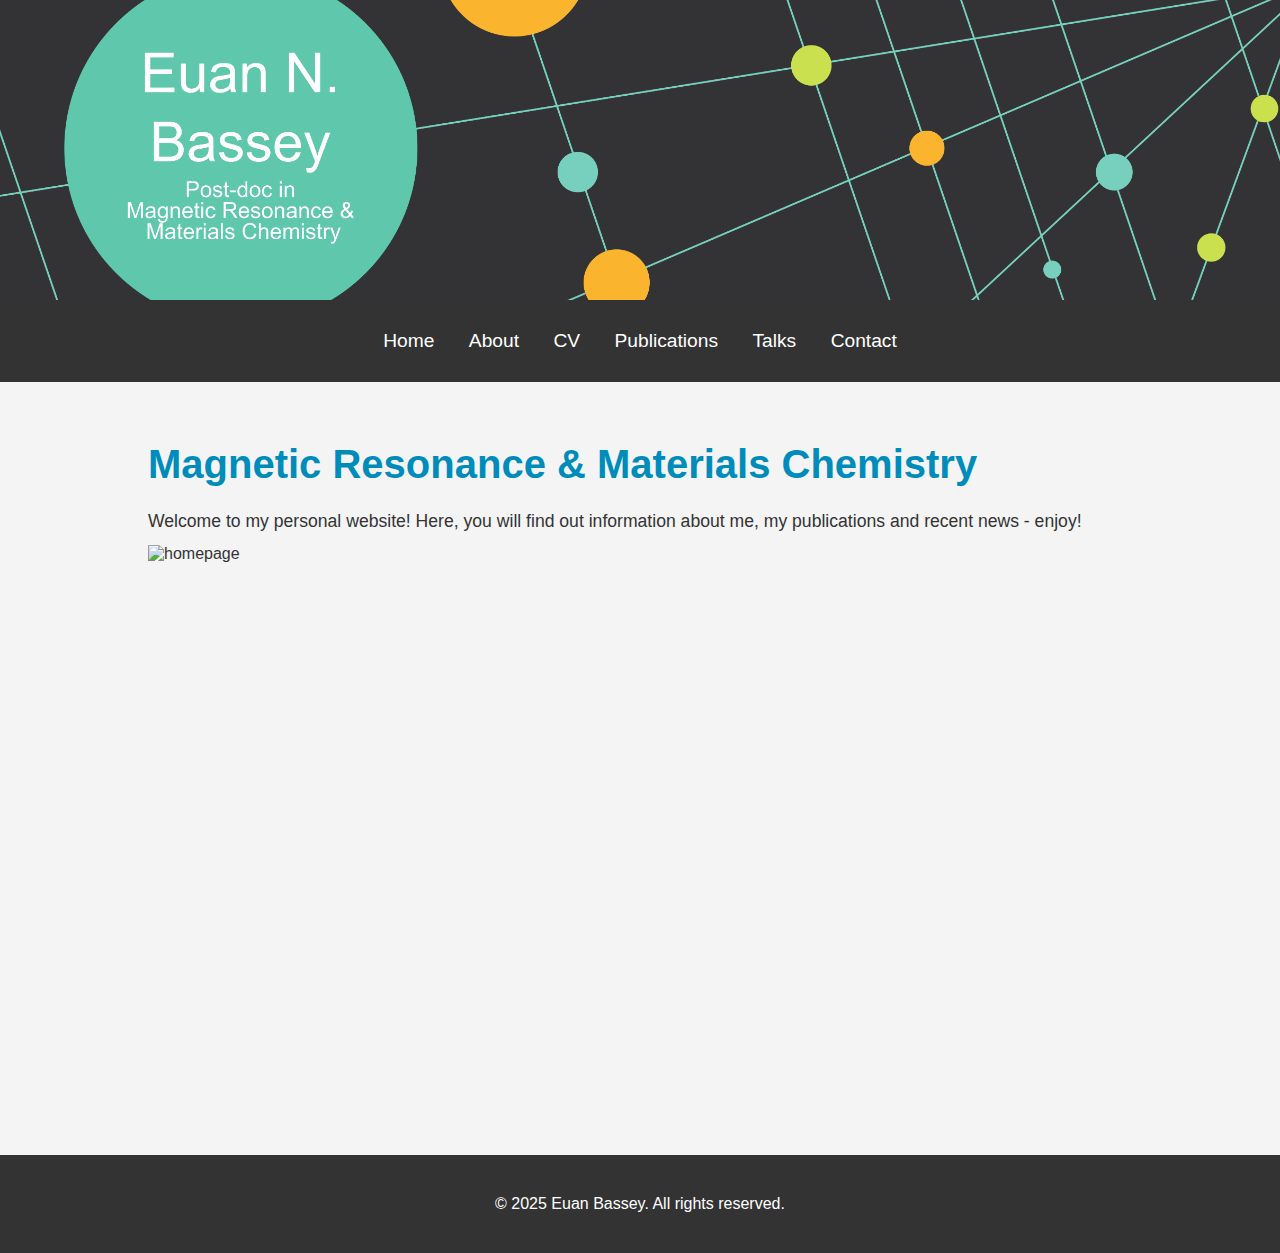
==== index.html @ b833d6d4 "Update index.html" ====
<!DOCTYPE html>
<html lang="en">
<head>
    <meta charset="UTF-8">
    <meta name="viewport" content="width=device-width, initial-scale=1.0">
    <title>Euan N. Bassey</title>
    <link rel="stylesheet" href="style.css">

    <link rel="icon" type="image/png" sizes="32x32" href="/favicon-32x32.png">
    <link rel="icon" type="image/png" sizes="16x16" href="/favicon-16x16.png">
    <link rel="manifest" href="/site.webmanifest">
    
</head>
<body>
    <header>
        <div class="container">
        </div>
    </header>

    <!-- Navigation Section -->
    <nav>
        <div class="container">
            <ul>
                <li><a href="index.html">Home</a></li>
                <li><a href="about.html">About</a></li>
                <li><a href="cv.html">CV</a></li>
                <li><a href="publications.html">Publications</a></li>
                <li><a href="talks.html">Talks</a></li>
                <li><a href="contact.html">Contact</a></li>
            </ul>
        </div>
    </nav>

    <!-- Welcome Section or a General Introduction -->
    <section>
        <div class="container">
            <h2>Magnetic Resonance & Materials Chemistry</h2>
            <p>Welcome to my personal website! Here, you will find out information about me, my publications and recent news - enjoy!</p>
            <img src="homepage.png" alt="homepage" width="800" height="600", class="home-img">
        </div>
    </section>

    <footer>
        <div class="container">
            <p>&copy; 2025 Euan Bassey. All rights reserved.</p>
        </div>
    </footer>
</body>
</html>
---- style.css ----
/* Reset some default styles */
* {
    margin: 0;
    padding: 0;
    box-sizing: border-box;
}

body {
    font-family: Arial, sans-serif;
    background-color: #f4f4f4;
    color: #333;
}

/* Container to center the content */
.container {
    width: 80%;
    max-width: 1200px;
    margin: 0 auto;
    padding: 20px;
}

/* Header styles */
header {
    background: url('banner-image.png') no-repeat center center;
    background-size: cover;
    height: 300px; /* Adjust as needed */
}

header h1 {
    font-size: 3em;
}

header p {
    font-size: 1.2em;
    margin-top: 10px;
}

/* Navigation styles */
nav {
    background-color: #333;
    padding: 10px 0;
    text-align: center;
}

nav ul {
    list-style-type: none;
}

nav ul li {
    display: inline;
    margin: 0 15px;
}

nav ul li a {
    color: white;
    text-decoration: none;
    font-size: 1.2em;
}

/* Section styles */
section {
    margin: 40px 0;
}

section h2 {
    font-size: 2.5em;
    margin-bottom: 20px;
    color: #008CBA;
}

section h3 {
    font-size: 1.5em;
    margin-bottom: 20px;
    color: #000000;
    padding: 10px 0 10px 0;
}

section p {
    font-size: 1.1em;
    line-height: 1.6;
    padding: 0 0 10px 0;
}

section ul {
    list-style-type: none;
}

section ul li {
    font-size: 1.1em;
    margin-bottom: 10px;
}

/* Footer styles */
footer {
    background-color: #333;
    color: white;
    text-align: center;
    clear: both;
    position: relative;
    width: 100%;
    padding: 20px 0;
}

footer a {
    color: #00bcd4;
    text-decoration: none;
}

footer a:hover {
    text-decoration: underline;
}

.about-img {
    float: left; /* Floats the image to the left */
    margin-right: 20px; /* Creates a gap between the image and text */
    margin-bottom: 20px; /* Optional: Adds space below the image */
    width: 300px; /* Keep the original dimensions */
    height: auto; /* Ensures aspect ratio is maintained */
    display: block; /* Ensures proper wrapping */
}

#about p {
    overflow: hidden; /* Ensures the section properly wraps around the image */
}

.home-img {
    float: left; /* Floats the image to the left */
    margin-right: 20px; /* Creates a gap between the image and text */
    margin-bottom: 10px; /* Optional: Adds space below the image */
    width: 800px; /* Keep the original dimensions */
    height: auto; /* Ensures aspect ratio is maintained */
    display: block; /* Ensures proper wrapping */
}

#home p {
    overflow: hidden; /* Ensures the section properly wraps around the image */
}

.video-container {
    position: relative;
    padding-bottom: 56.25%; /* 16:9 aspect ratio */
    height: 0;
    overflow: hidden;
    max-width: 100%;
    background: #000;
    margin-top: 20px;
}

.video-container iframe {
    position: absolute;
    top: 0;
    left: 0;
    width: 100%;
    height: 100%;
}

.banner {
    width: 100%;         /* Make the image take full width */
    height: auto;        /* Keep the aspect ratio */
    display: block;      /* Remove any extra spacing */
}
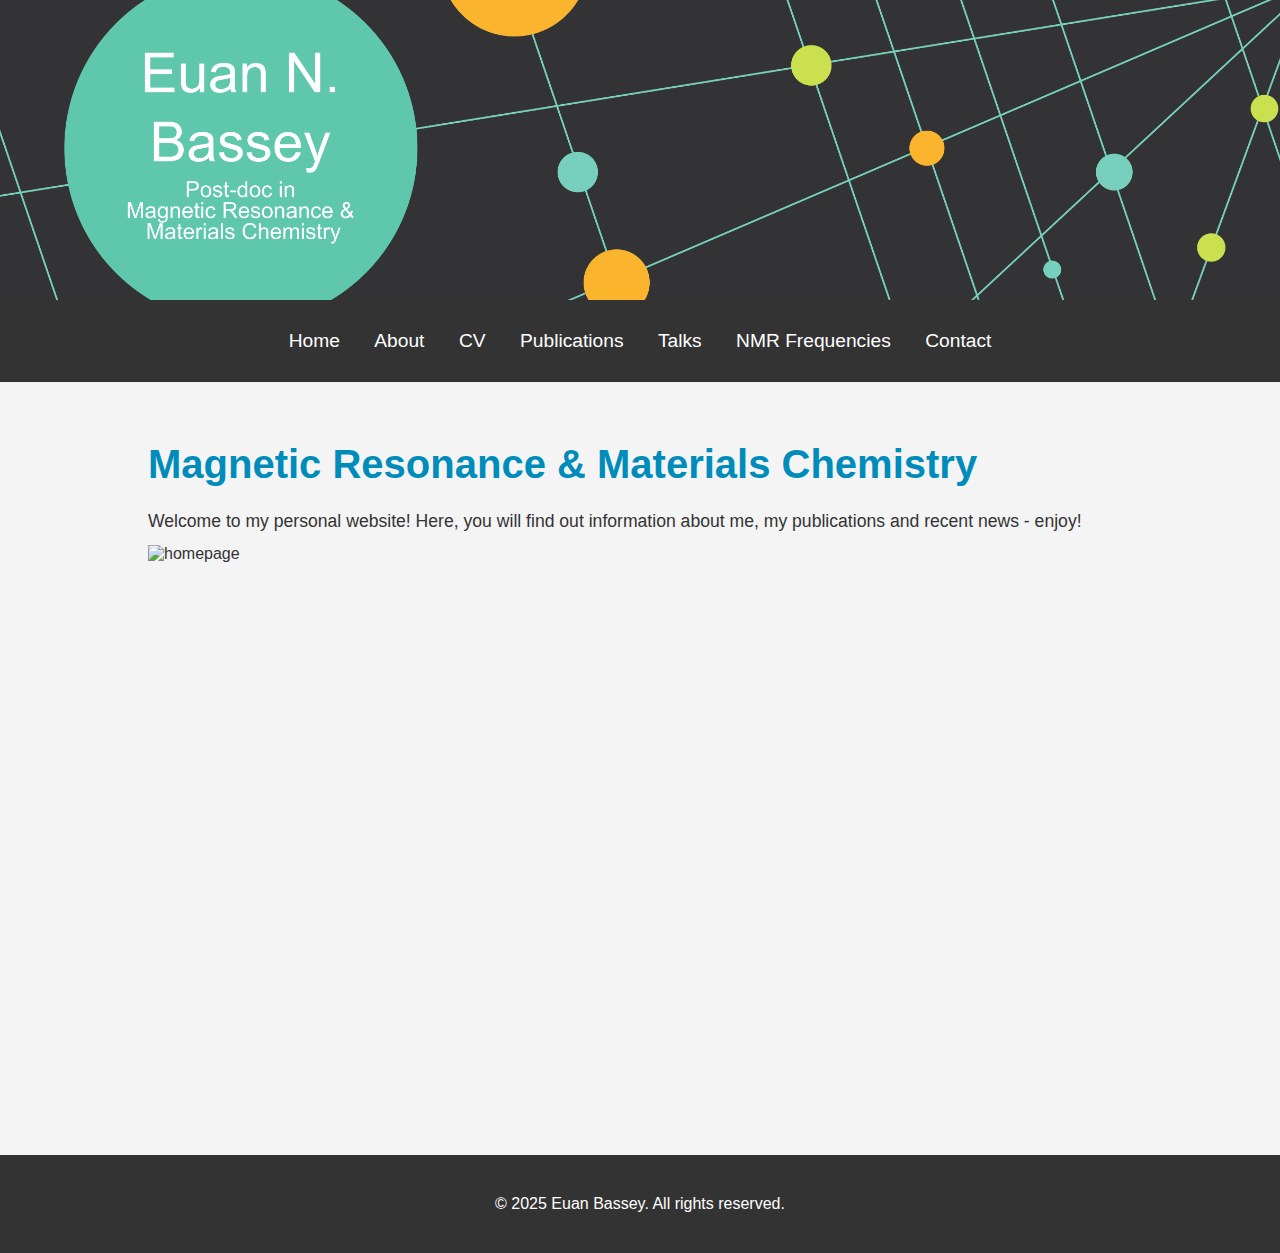
==== commit c0428e5d: "Update index.html" ====
--- a/index.html
+++ b/index.html
@@ -26,6 +26,7 @@
                 <li><a href="cv.html">CV</a></li>
                 <li><a href="publications.html">Publications</a></li>
                 <li><a href="talks.html">Talks</a></li>
+                <li><a href="interactive.html">NMR Frequencies</a></li>
                 <li><a href="contact.html">Contact</a></li>
             </ul>
         </div>
--- a/style.css
+++ b/style.css
@@ -159,3 +159,42 @@
     height: auto;        /* Keep the aspect ratio */
     display: block;      /* Remove any extra spacing */
 }
+
+#controls {
+    text-align: center;
+    font-size: 18px;
+    font-weight: bold;
+    background: white;
+    padding: 15px;
+    border-radius: 10px;
+    box-shadow: 0px 4px 10px rgba(0, 0, 0, 0.2);
+    margin-top: 30px;  /* Adds space above */
+    margin-bottom: 50px; /* More spacing from the bottom */
+    width: fit-content;
+}
+
+#controls input {
+    padding: 8px;
+    font-size: 16px;
+    width: 80px;
+    text-align: center;
+}
+
+#controls button {
+    padding: 8px 12px;
+    font-size: 16px;
+    background-color: #444;
+    color: white;
+    border: none;
+    cursor: pointer;
+    border-radius: 5px;
+}
+
+#controls button:hover {
+    background-color: #222;
+}
+
+#plot {
+    font-family: Arial, sans-serif !important;
+}
+
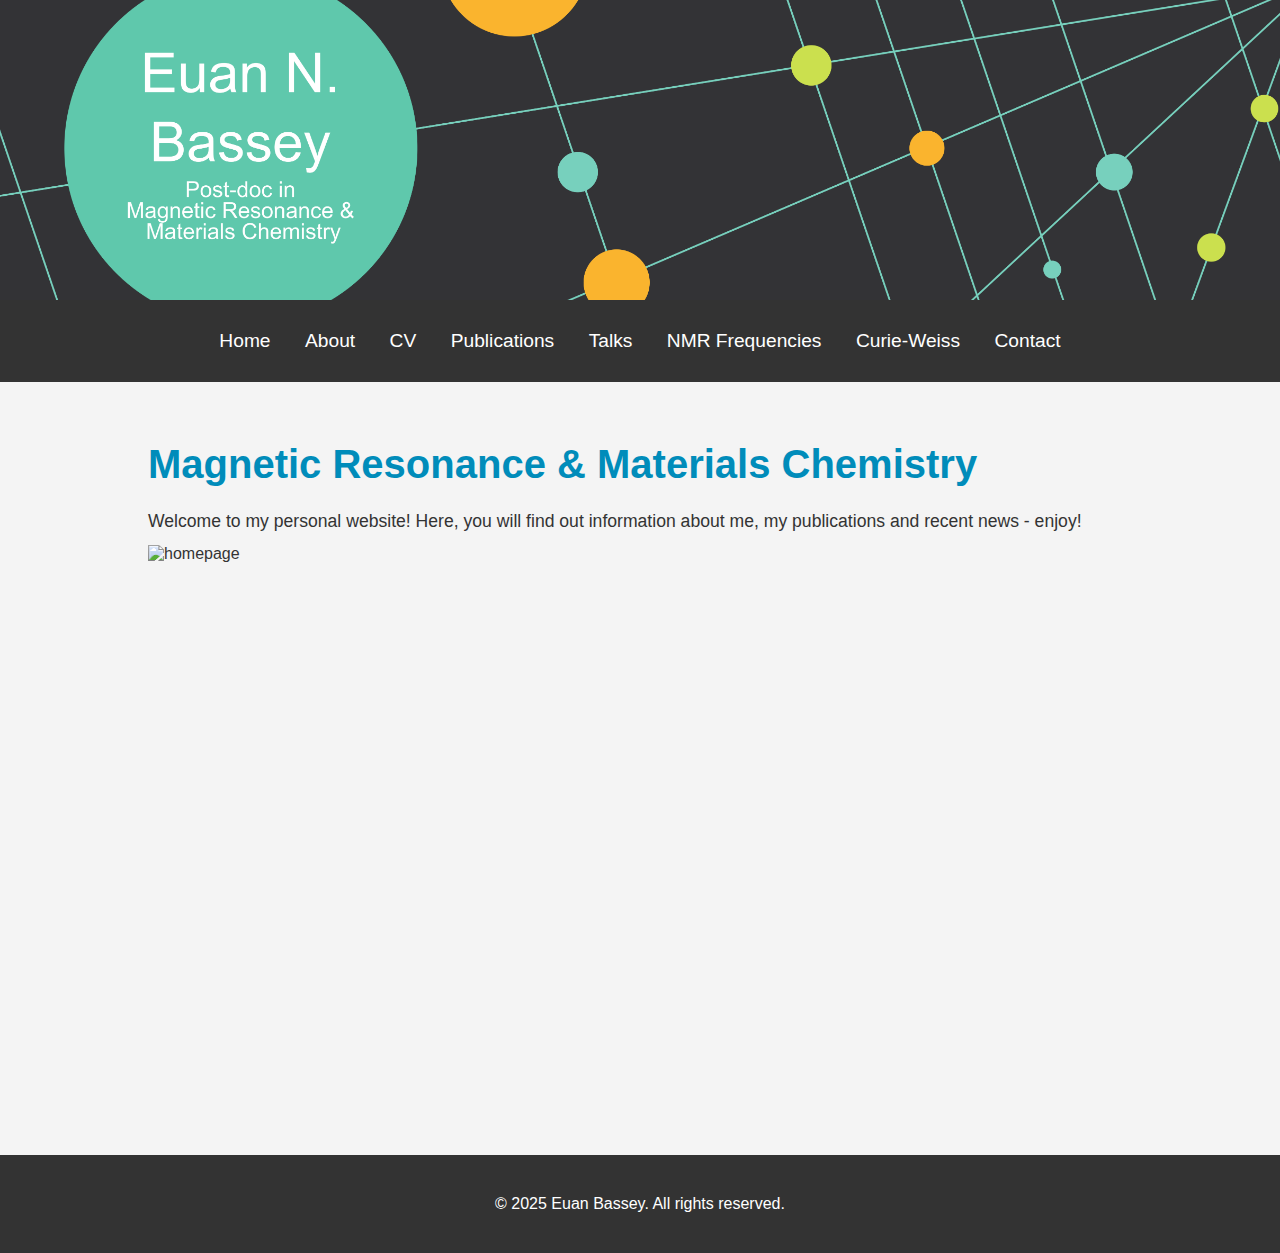
==== commit 528fffa1: "Update index.html" ====
--- a/index.html
+++ b/index.html
@@ -26,7 +26,8 @@
                 <li><a href="cv.html">CV</a></li>
                 <li><a href="publications.html">Publications</a></li>
                 <li><a href="talks.html">Talks</a></li>
-                <li><a href="interactive.html">NMR Frequencies</a></li>
+                <li><a href="nmrfreqs.html">NMR Frequencies</a></li>
+                <li><a href="curieweiss.html">Curie-Weiss</a></li>
                 <li><a href="contact.html">Contact</a></li>
             </ul>
         </div>
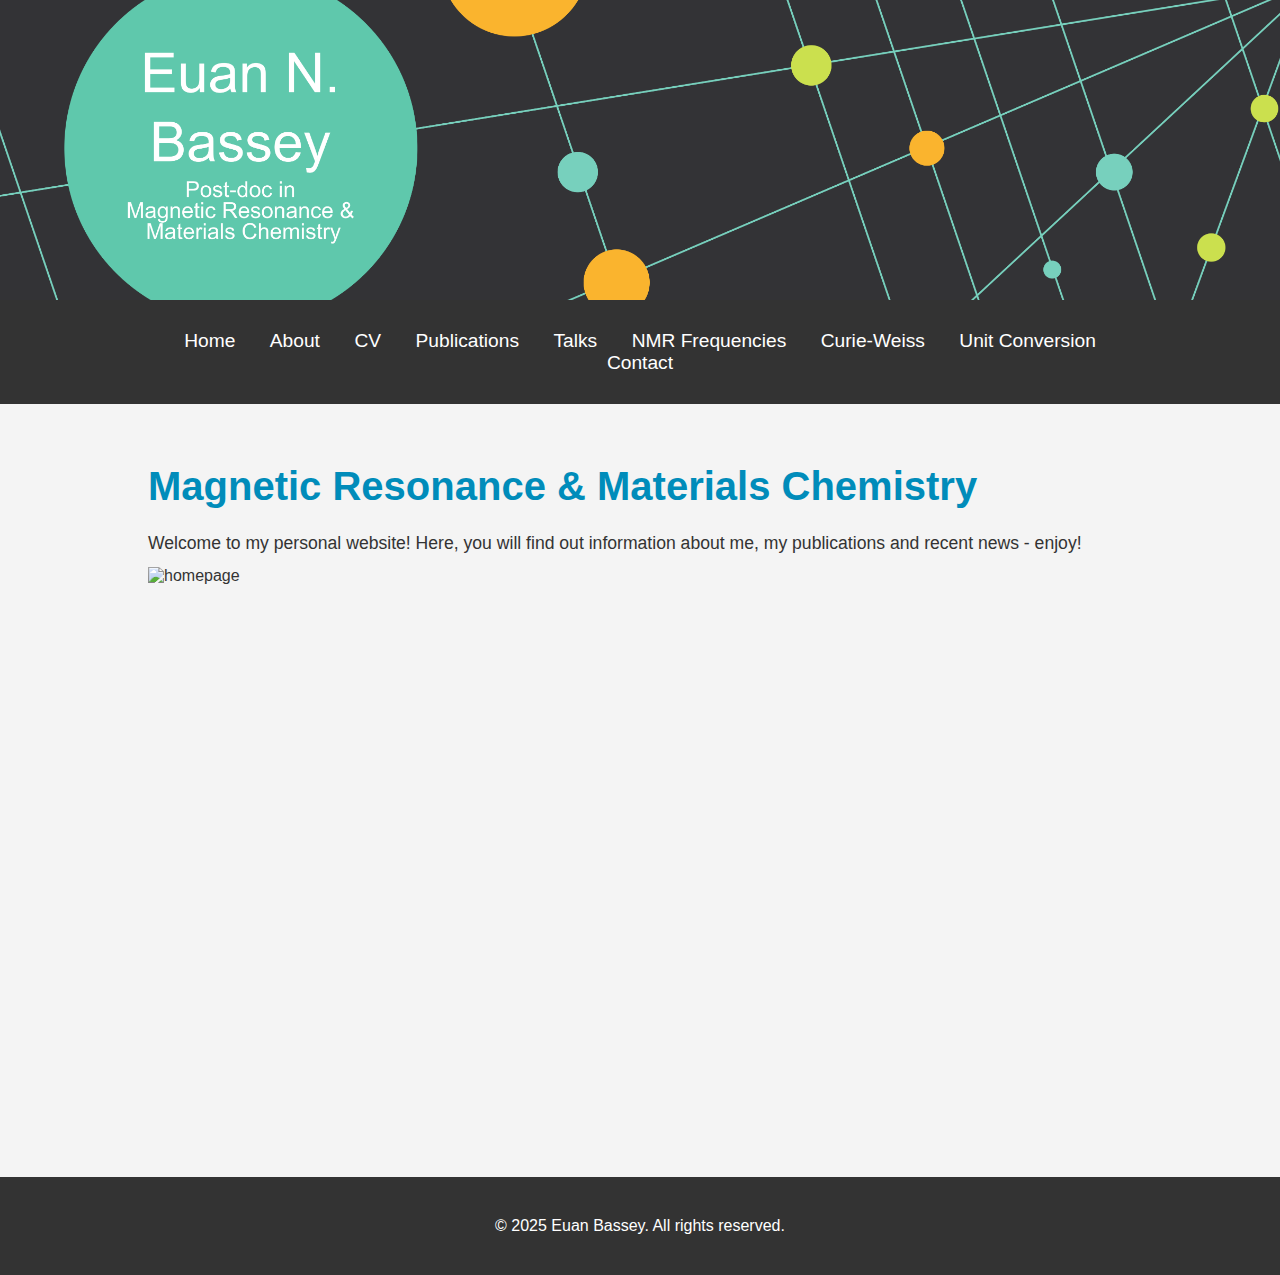
==== commit a8834b2e: "Update index.html" ====
--- a/index.html
+++ b/index.html
@@ -28,6 +28,7 @@
                 <li><a href="talks.html">Talks</a></li>
                 <li><a href="nmrfreqs.html">NMR Frequencies</a></li>
                 <li><a href="curieweiss.html">Curie-Weiss</a></li>
+                <li><a href="unitconv.html">Unit Conversion</a></li>
                 <li><a href="contact.html">Contact</a></li>
             </ul>
         </div>
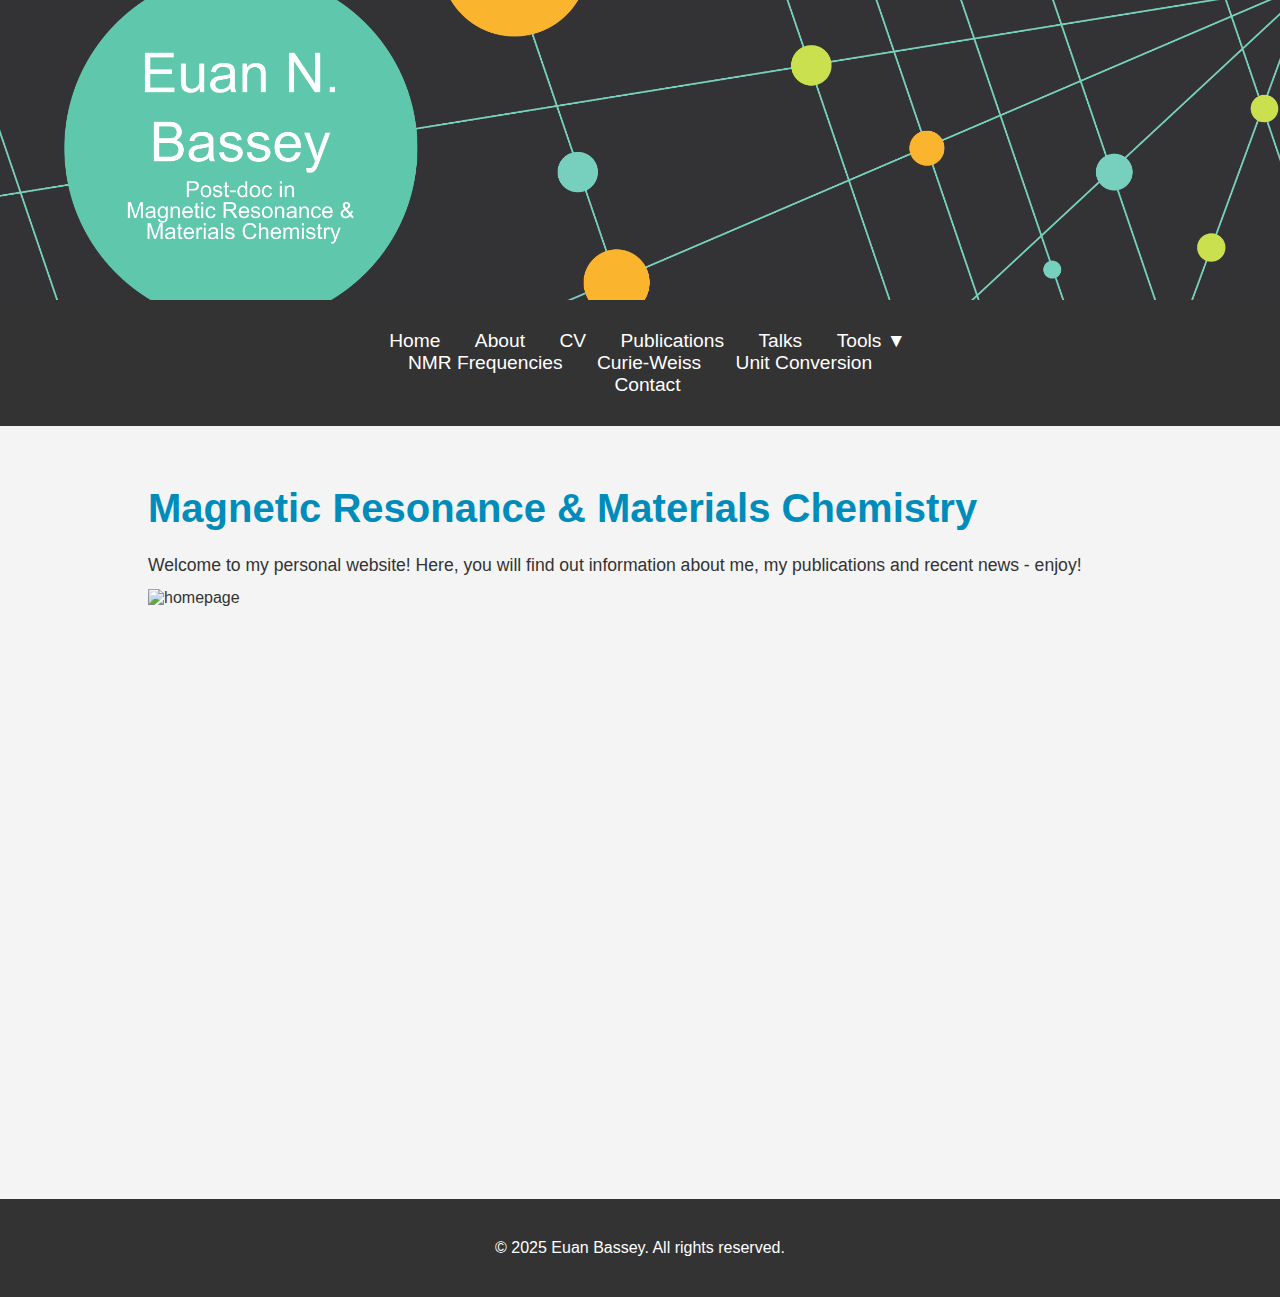
==== commit 3c49b484: "Update index.html" ====
--- a/index.html
+++ b/index.html
@@ -17,22 +17,26 @@
         </div>
     </header>
 
-    <!-- Navigation Section -->
     <nav>
-        <div class="container">
-            <ul>
-                <li><a href="index.html">Home</a></li>
-                <li><a href="about.html">About</a></li>
-                <li><a href="cv.html">CV</a></li>
-                <li><a href="publications.html">Publications</a></li>
-                <li><a href="talks.html">Talks</a></li>
-                <li><a href="nmrfreqs.html">NMR Frequencies</a></li>
-                <li><a href="curieweiss.html">Curie-Weiss</a></li>
-                <li><a href="unitconv.html">Unit Conversion</a></li>
-                <li><a href="contact.html">Contact</a></li>
-            </ul>
-        </div>
-    </nav>
+    <div class="container">
+        <ul>
+            <li><a href="index.html">Home</a></li>
+            <li><a href="about.html">About</a></li>
+            <li><a href="cv.html">CV</a></li>
+            <li><a href="publications.html">Publications</a></li>
+            <li><a href="talks.html">Talks</a></li>
+            <li class="dropdown">
+                <a href="#">Tools ▼</a>
+                <ul class="dropdown-menu">
+                    <li><a href="nmrfreqs.html">NMR Frequencies</a></li>
+                    <li><a href="curieweiss.html">Curie-Weiss</a></li>
+                    <li><a href="unitconv.html">Unit Conversion</a></li>
+                </ul>
+            </li>
+            <li><a href="contact.html">Contact</a></li>
+        </ul>
+    </div>
+</nav>
 
     <!-- Welcome Section or a General Introduction -->
     <section>
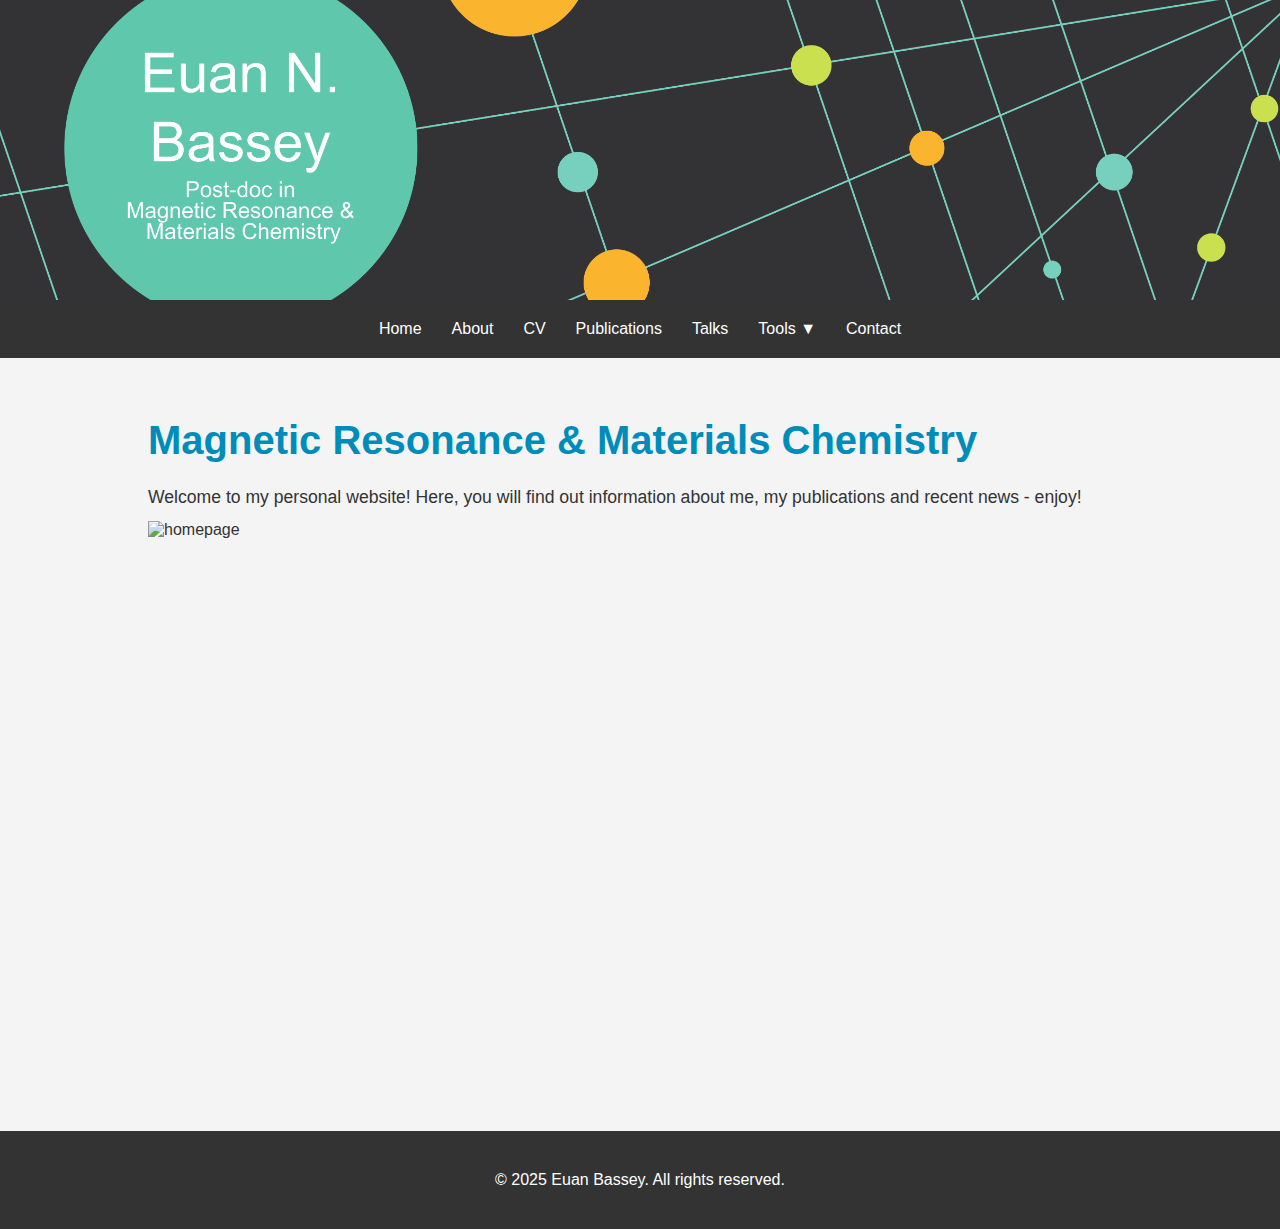
==== commit 1589b3a4: "Update index.html" ====
--- a/index.html
+++ b/index.html
@@ -18,7 +18,7 @@
     </header>
 
     <nav>
-    <div class="container">
+    <div class="nav-container">
         <ul>
             <li><a href="index.html">Home</a></li>
             <li><a href="about.html">About</a></li>
--- a/style.css
+++ b/style.css
@@ -35,7 +35,7 @@
     margin-top: 10px;
 }
 
-/* Navigation styles */
+/* Navigation styles 
 nav {
     background-color: #333;
     padding: 10px 0;
@@ -55,7 +55,7 @@
     color: white;
     text-decoration: none;
     font-size: 1.2em;
-}
+} */
 
 /* Section styles */
 section {
@@ -198,3 +198,72 @@
     font-family: Arial, sans-serif !important;
 }
 
+/* Center the navigation bar and set its width */
+.nav-container {
+    width: 100%;  /* Adjust to match the banner width */
+    margin: 0 auto;  /* Centers the nav */
+}
+
+/* Ensure the nav bar itself spans the full width of .nav-container */
+nav {
+    background: #333;
+    padding: 10px 0;
+}
+
+/* Center align the nav items */
+nav ul {
+    display: flex;
+    justify-content: center; /* Center horizontally */
+    padding: 0;
+    margin: 0;
+    list-style-type: none;
+    background: #333;
+}
+
+nav ul li {
+    position: relative; /* Ensures child dropdown is positioned relative to this */
+}
+
+nav ul li a {
+    text-decoration: none;
+    color: white;
+    padding: 10px 15px;
+    display: block;
+}
+
+/* Dropdown menu styles */
+.dropdown-menu {
+    display: none;
+    position: absolute;
+    top: 100%;  /* Directly below Tools */
+    left: 0;  /* Align with parent <li> */
+    background: #444;
+    list-style: none;
+    padding: 0;
+    margin: 0;
+    min-width: 200px;
+    z-index: 1000;
+}
+
+/* Ensure dropdown items are properly styled */
+.dropdown-menu li {
+    width: 100%;
+}
+
+.dropdown-menu li a {
+    padding: 10px;
+    display: block;
+    color: white;
+    white-space: nowrap;
+}
+
+/* Show dropdown on hover */
+.dropdown:hover .dropdown-menu,
+.dropdown:focus-within .dropdown-menu {
+    display: block;
+}
+
+/* Optional: Add border and styling */
+.dropdown-menu li a:hover {
+    background: #555;
+}
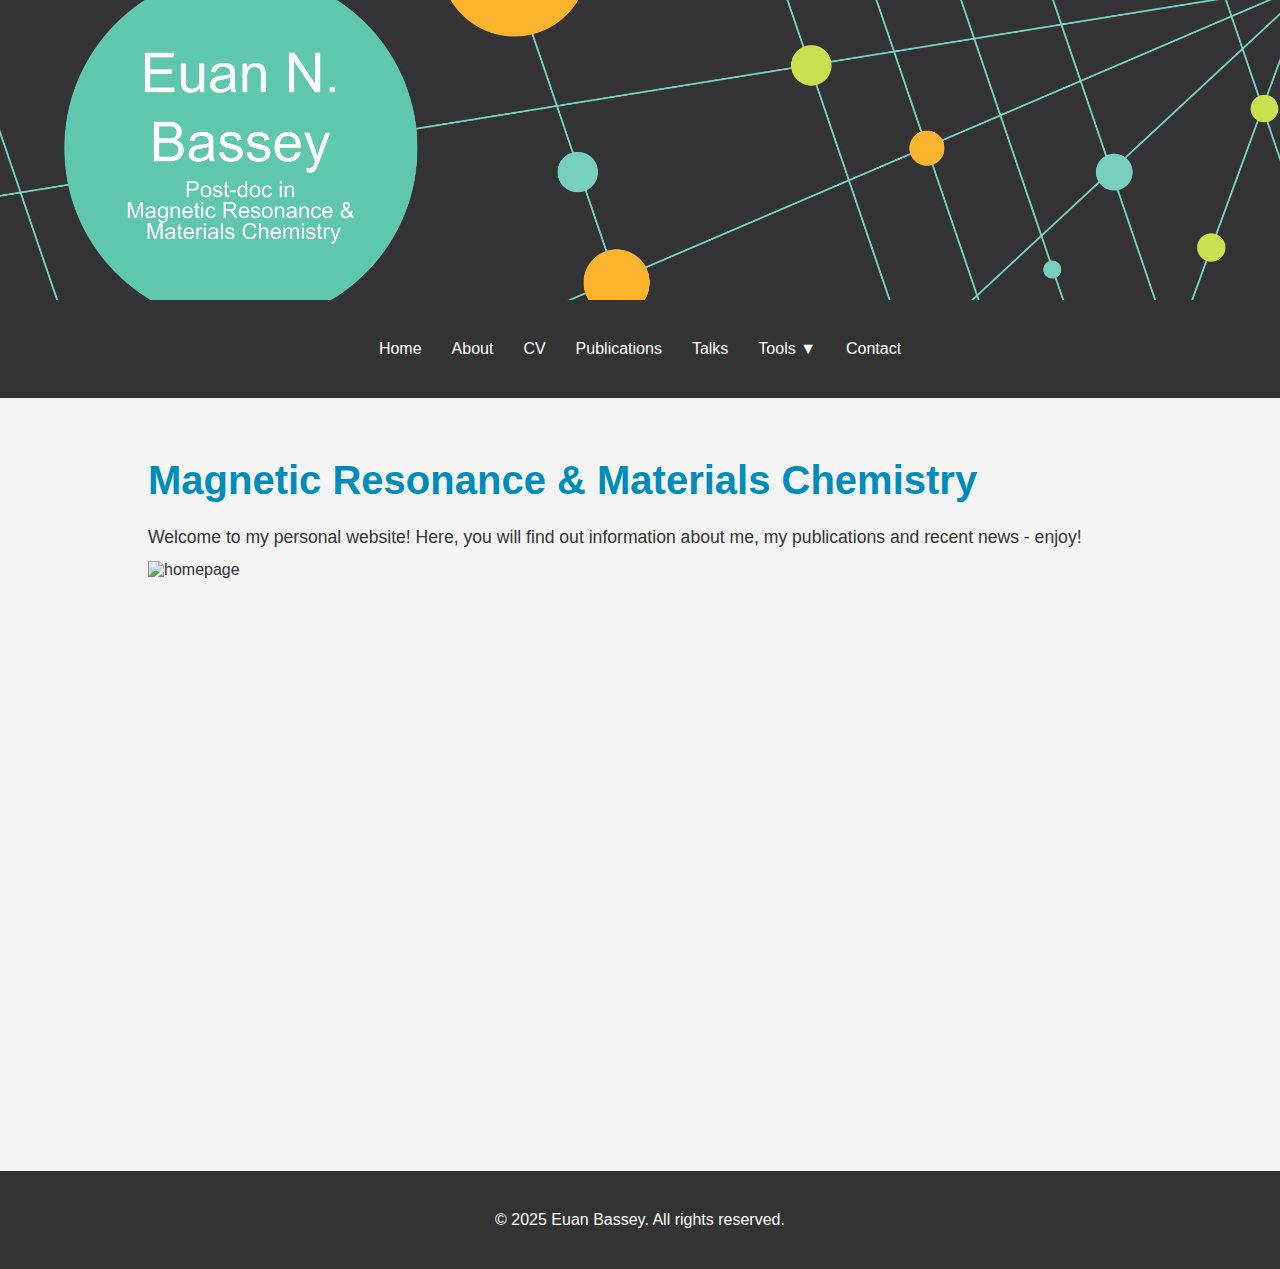
==== commit 8ce4940a: "Update index.html" ====
--- a/index.html
+++ b/index.html
@@ -18,7 +18,7 @@
     </header>
 
     <nav>
-    <div class="nav-container">
+    <div class="container">
         <ul>
             <li><a href="index.html">Home</a></li>
             <li><a href="about.html">About</a></li>
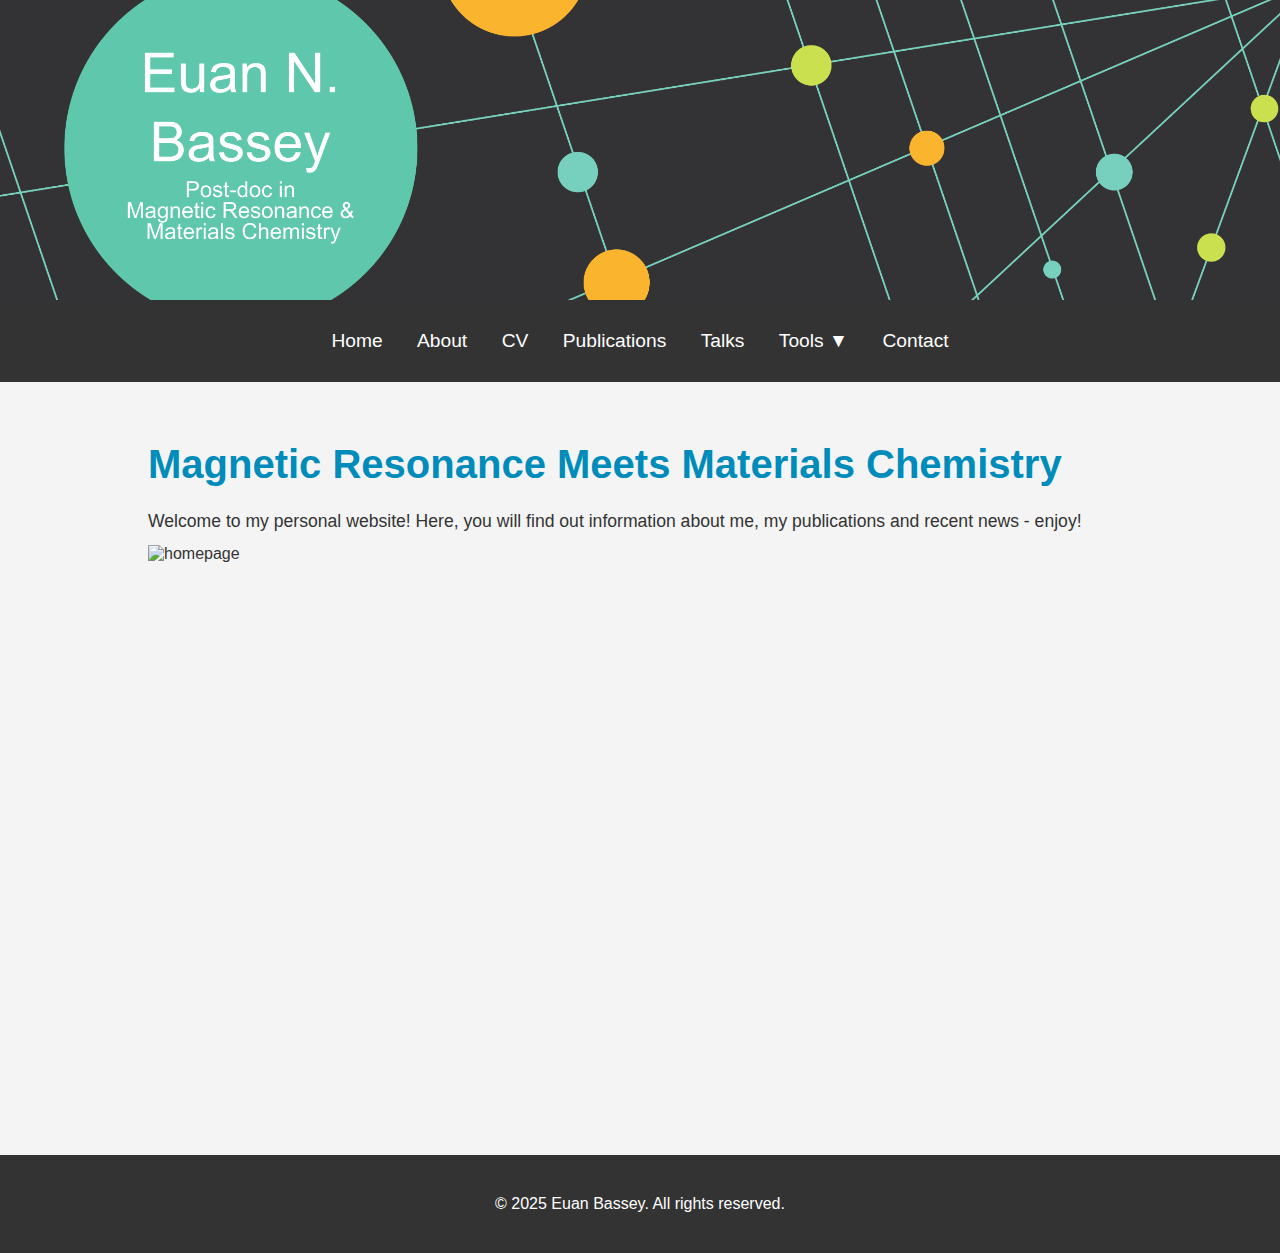
==== commit 9900b5b9: "Update index.html" ====
--- a/index.html
+++ b/index.html
@@ -41,7 +41,7 @@
     <!-- Welcome Section or a General Introduction -->
     <section>
         <div class="container">
-            <h2>Magnetic Resonance & Materials Chemistry</h2>
+            <h2>Magnetic Resonance Meets Materials Chemistry</h2>
             <p>Welcome to my personal website! Here, you will find out information about me, my publications and recent news - enjoy!</p>
             <img src="homepage.png" alt="homepage" width="800" height="600", class="home-img">
         </div>
--- a/style.css
+++ b/style.css
@@ -198,37 +198,27 @@
     font-family: Arial, sans-serif !important;
 }
 
-/* Center the navigation bar and set its width */
-.nav-container {
-    width: 100%;  /* Adjust to match the banner width */
-    margin: 0 auto;  /* Centers the nav */
-}
-
-/* Ensure the nav bar itself spans the full width of .nav-container */
+/* Navigation styles */
 nav {
-    background: #333;
+    background-color: #333;
     padding: 10px 0;
-}
-
-/* Center align the nav items */
+    text-align: center;
+}
+
 nav ul {
-    display: flex;
-    justify-content: center; /* Center horizontally */
-    padding: 0;
-    margin: 0;
     list-style-type: none;
-    background: #333;
 }
 
 nav ul li {
+    display: inline;
+    margin: 0 15px;
     position: relative; /* Ensures child dropdown is positioned relative to this */
 }
 
 nav ul li a {
+    color: white;
     text-decoration: none;
-    color: white;
-    padding: 10px 15px;
-    display: block;
+    font-size: 1.2em;
 }
 
 /* Dropdown menu styles */
